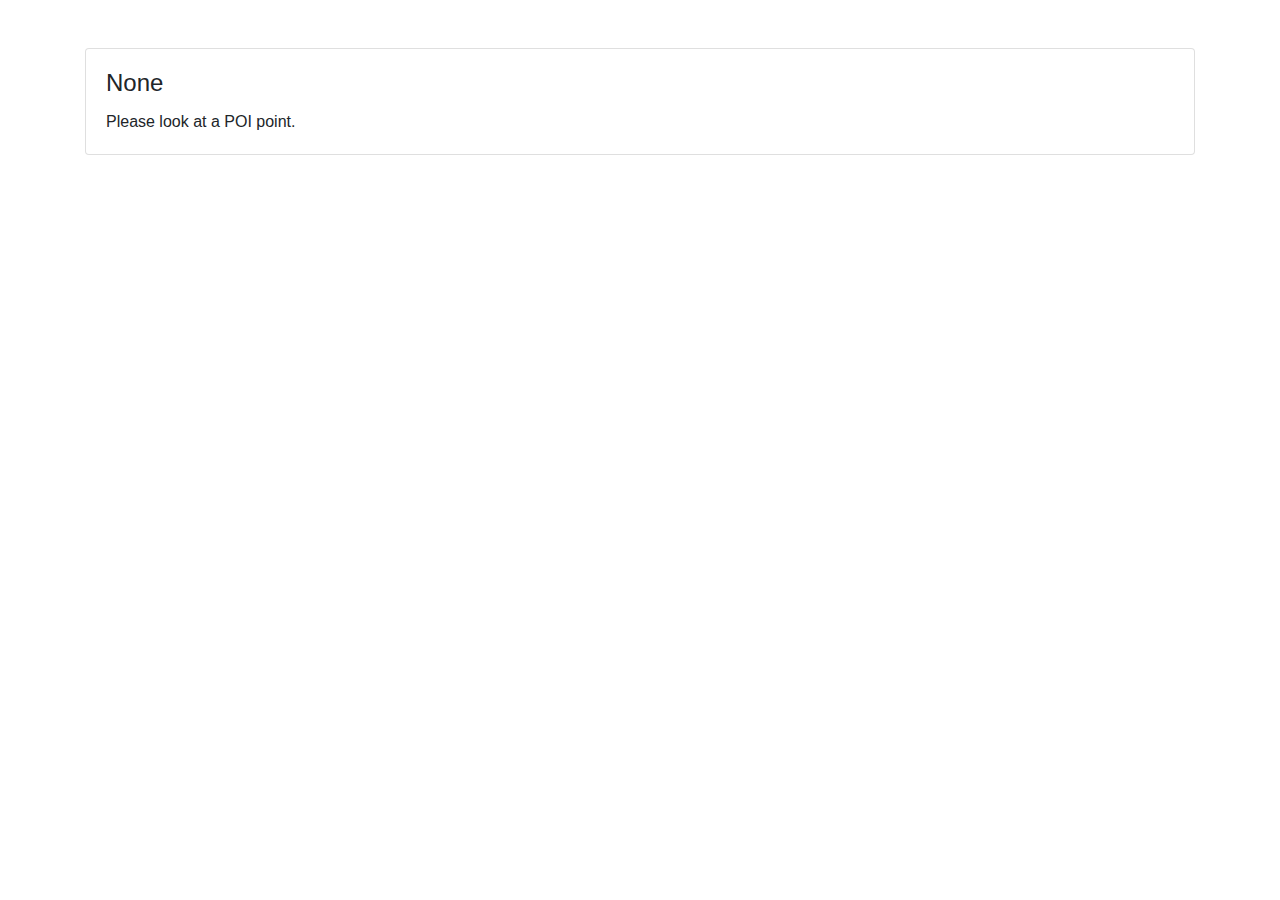
==== Assets/WebGLTemplates/BATemplate/index.html @ 95d806e7 "update CameraController, add OnDataReceived to ComUtility, add LockstateManager, some improvements" ====
<!DOCTYPE html>
<html lang="en-us">

<head>
  <meta charset="utf-8">
  <meta http-equiv="Content-Type" content="text/html; charset=utf-8">
  <title>Unity WebGL Player | %UNITY_WEB_NAME%</title>
  <script src="%UNITY_WEBGL_LOADER_URL%"></script>
  <script>
    var gameInstance = UnityLoader.instantiate("gameContainer", "%UNITY_WEBGL_BUILD_URL%");
  </script>
  <link rel="stylesheet" type="text/css" href="resources/css/bootstrap.min.css">
</head>

<body>

  <div class="container">
    <div class="row">
      <div class="col-12" id="gameContainer" style="width: %UNITY_WIDTH%px; height: %UNITY_HEIGHT%px; margin: auto"></div>
      <!-- <button type="button" class="btn btn-primary" onclick="">Press me hard!</button>-->
    </div>
    <div class="row my-5">
      <div class="col">
        <div class="card">
          <div class="card-body">
            <h4 class="card-title" id="poi_name">None</h4>
            <p class="card-text" id="poi_description">Please look at a POI point.</p>
          </div>
        </div>
      </div>
    </div>
  </div>

  <script src="resources/js/jquery.js"></script>
  <script src="resources/js/bootstrap.bundle.min.js"></script>
</body>

</html>
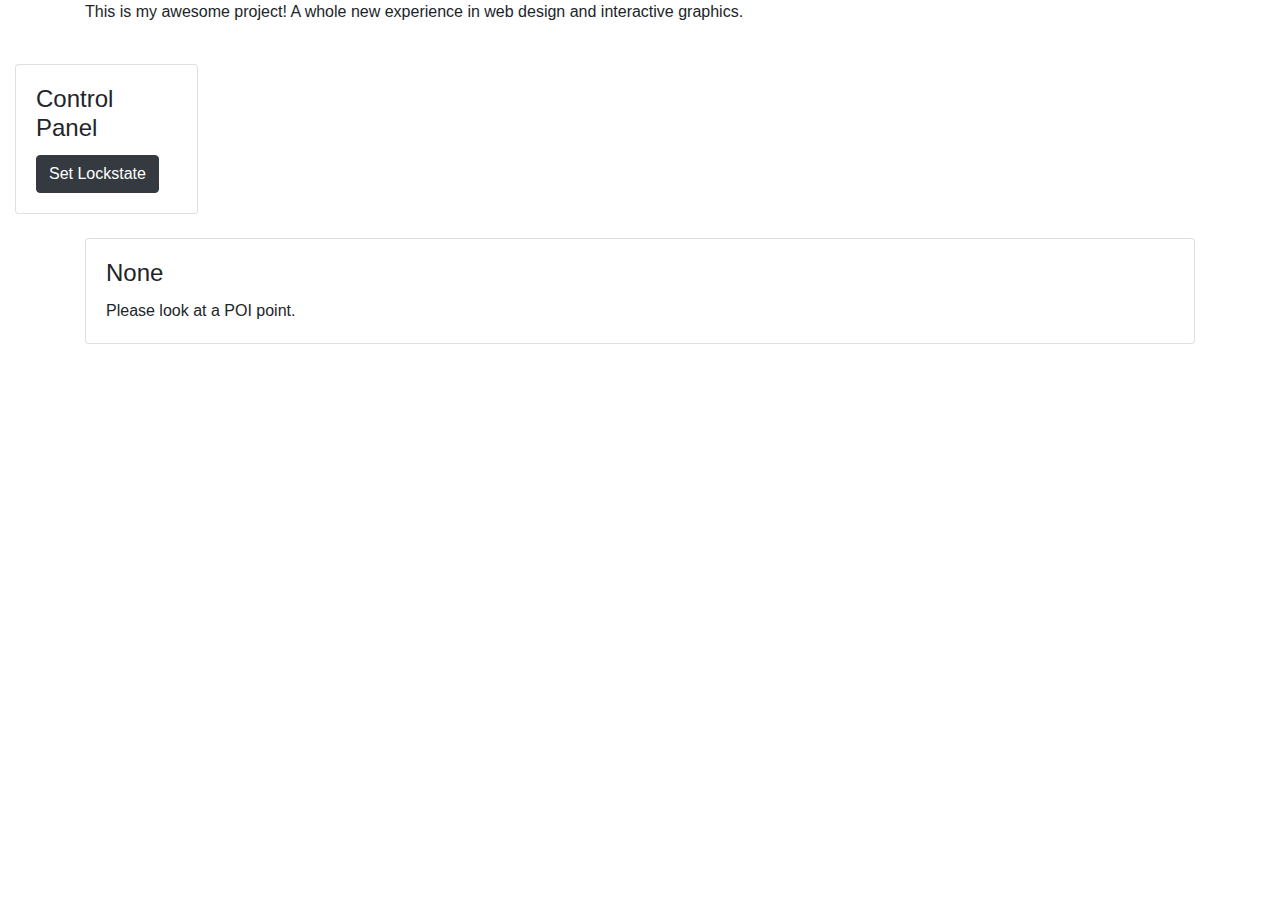
==== commit 6b0e1540: "work on website (add more content and communication to unity script)" ====
--- a/Assets/WebGLTemplates/BATemplate/index.html
+++ b/Assets/WebGLTemplates/BATemplate/index.html
@@ -2,37 +2,75 @@
 <html lang="en-us">
 
 <head>
-  <meta charset="utf-8">
-  <meta http-equiv="Content-Type" content="text/html; charset=utf-8">
-  <title>Unity WebGL Player | %UNITY_WEB_NAME%</title>
-  <script src="%UNITY_WEBGL_LOADER_URL%"></script>
-  <script>
-    var gameInstance = UnityLoader.instantiate("gameContainer", "%UNITY_WEBGL_BUILD_URL%");
-  </script>
-  <link rel="stylesheet" type="text/css" href="resources/css/bootstrap.min.css">
+    <meta charset="utf-8">
+    <meta http-equiv="Content-Type" content="text/html; charset=utf-8">
+    <title>Unity WebGL Player | %UNITY_WEB_NAME%</title>
+    <script src="%UNITY_WEBGL_LOADER_URL%"></script>
+    <script>
+        const gameInstance = UnityLoader.instantiate("gameContainer", "%UNITY_WEBGL_BUILD_URL%");
+
+        function ToggleLockState(_isLocked) {
+            let lockState = "CursorLockMode.";
+            if (_isLocked) {
+                document.getElementById("gameContainer").requestPointerLock();
+                document.getElementById("gameContainer").focus();
+                lockState += "Locked";
+            } else {
+                lockState += "None";
+                document.getElementById("gameContainer").blur();
+            }
+            console.log("Send to Unity: " + lockState);
+            gameInstance.SendMessage('GameManager', 'SetLockState', lockState);
+        }
+    </script>
+    <link rel="stylesheet" type="text/css" href="resources/css/bootstrap.min.css">
+    <link rel="stylesheet" href="resources/css/gameContainer.css">
 </head>
 
 <body>
 
-  <div class="container">
+<div class="container">
+    <!-- TopPanel -->
     <div class="row">
-      <div class="col-12" id="gameContainer" style="width: %UNITY_WIDTH%px; height: %UNITY_HEIGHT%px; margin: auto"></div>
-      <!-- <button type="button" class="btn btn-primary" onclick="">Press me hard!</button>-->
+        <div class="col">
+            <p>This is my awesome project! A whole new experience in web design and interactive graphics.</p>
+        </div>
     </div>
-    <div class="row my-5">
-      <div class="col">
-        <div class="card">
-          <div class="card-body">
-            <h4 class="card-title" id="poi_name">None</h4>
-            <p class="card-text" id="poi_description">Please look at a POI point.</p>
-          </div>
+</div>
+<div class="container-fluid mt-4">
+    <!-- GameContainer -->
+    <div class="row">
+        <div class="col-sm-2 col-12 mb-2 mb-sm-0">
+            <div class="card">
+                <div class="card-body">
+                    <h4 class="card-title">Control Panel</h4>
+                    <button class="btn btn-dark" id="optionButton" onclick="ToggleLockState(true)">Set Lockstate</button>
+                </div>
+            </div>
         </div>
-      </div>
+        <div class="col-12 col-sm-8 col-sm-offset-2">
+            <!-- width: %UNITY_WIDTH%px; height: %UNITY_HEIGHT%px;  -->
+            <div id="gameContainer" oncontextmenu="ToggleLockState(false)" onclick="ToggleLockState(true)"></div>
+        </div>
     </div>
-  </div>
+</div>
+<div class="container mt-4">
+    <!-- BottomPanel -->
+    <div class="row">
+        <div class="col">
+            <div class="card">
+                <div class="card-body">
+                    <h4 class="card-title" id="poi_name">None</h4>
+                    <p class="card-text" id="poi_description">Please look at a POI point.</p>
+                </div>
+            </div>
+        </div>
+    </div>
+</div>
 
-  <script src="resources/js/jquery.js"></script>
-  <script src="resources/js/bootstrap.bundle.min.js"></script>
+<script src="resources/js/jquery.js"></script>
+<script src="resources/js/bootstrap.bundle.min.js"></script>
+
 </body>
 
 </html>--- a/Assets/WebGLTemplates/BATemplate/resources/css/gameContainer.css
+++ b/Assets/WebGLTemplates/BATemplate/resources/css/gameContainer.css
@@ -0,0 +1,4 @@
+#gameContainer {
+    background: none !important;
+    margin: auto;
+}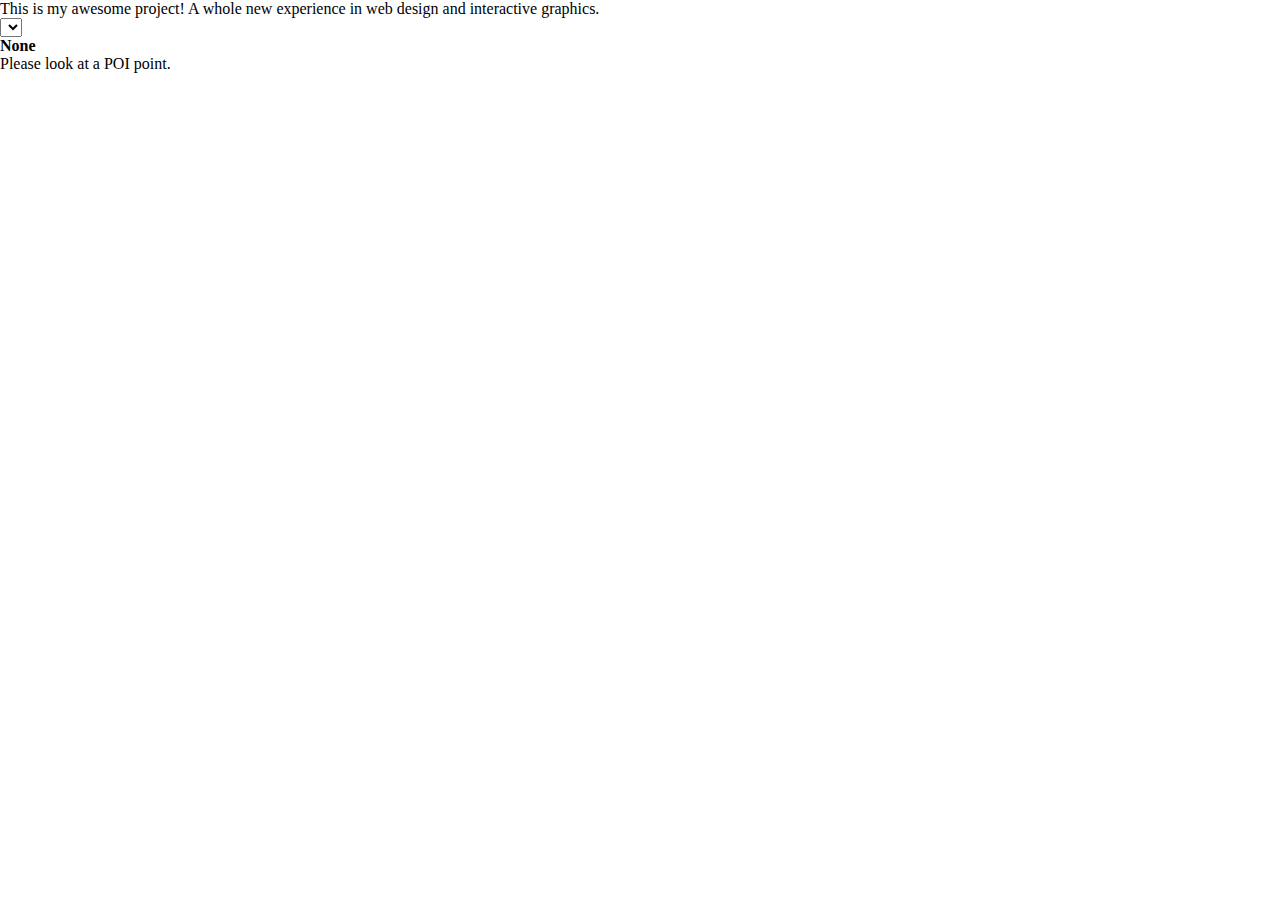
==== commit f71e62e6: "Unnecessary files were extracted, a scene editor was created from the project" ====
--- a/Assets/WebGLTemplates/BATemplate/index.html
+++ b/Assets/WebGLTemplates/BATemplate/index.html
@@ -4,73 +4,37 @@
 <head>
     <meta charset="utf-8">
     <meta http-equiv="Content-Type" content="text/html; charset=utf-8">
+
     <title>Unity WebGL Player | %UNITY_WEB_NAME%</title>
+
+    <link rel="stylesheet" href="resources/css/style.css">
+
     <script src="%UNITY_WEBGL_LOADER_URL%"></script>
     <script>
         const gameInstance = UnityLoader.instantiate("gameContainer", "%UNITY_WEBGL_BUILD_URL%");
-
-        function ToggleLockState(_isLocked) {
-            let lockState = "CursorLockMode.";
-            if (_isLocked) {
-                document.getElementById("gameContainer").requestPointerLock();
-                document.getElementById("gameContainer").focus();
-                lockState += "Locked";
-            } else {
-                lockState += "None";
-                document.getElementById("gameContainer").blur();
-            }
-            console.log("Send to Unity: " + lockState);
-            gameInstance.SendMessage('GameManager', 'SetLockState', lockState);
-        }
     </script>
-    <link rel="stylesheet" type="text/css" href="resources/css/bootstrap.min.css">
-    <link rel="stylesheet" href="resources/css/gameContainer.css">
+    <script src="https://ajax.googleapis.com/ajax/libs/jquery/3.3.1/jquery.min.js"></script>
+    <script src="resources/js/script.js"></script>
 </head>
 
 <body>
 
-<div class="container">
-    <!-- TopPanel -->
-    <div class="row">
-        <div class="col">
-            <p>This is my awesome project! A whole new experience in web design and interactive graphics.</p>
-        </div>
-    </div>
-</div>
-<div class="container-fluid mt-4">
-    <!-- GameContainer -->
-    <div class="row">
-        <div class="col-sm-2 col-12 mb-2 mb-sm-0">
-            <div class="card">
-                <div class="card-body">
-                    <h4 class="card-title">Control Panel</h4>
-                    <button class="btn btn-dark" id="optionButton" onclick="ToggleLockState(true)">Set Lockstate</button>
-                </div>
-            </div>
-        </div>
-        <div class="col-12 col-sm-8 col-sm-offset-2">
-            <!-- width: %UNITY_WIDTH%px; height: %UNITY_HEIGHT%px;  -->
-            <div id="gameContainer" oncontextmenu="ToggleLockState(false)" onclick="ToggleLockState(true)"></div>
-        </div>
-    </div>
-</div>
-<div class="container mt-4">
-    <!-- BottomPanel -->
-    <div class="row">
-        <div class="col">
-            <div class="card">
-                <div class="card-body">
-                    <h4 class="card-title" id="poi_name">None</h4>
-                    <p class="card-text" id="poi_description">Please look at a POI point.</p>
-                </div>
-            </div>
-        </div>
-    </div>
-</div>
+    <header>
+        <p>This is my awesome project! A whole new experience in web design and interactive graphics.</p>
+    </header>
 
-<script src="resources/js/jquery.js"></script>
-<script src="resources/js/bootstrap.bundle.min.js"></script>
+    <aside>
+        <select id="sceneSelection" onchange="sendSceneIDToUnity(this.value)"></select>
+    </aside>
 
+    <main>
+        <div id="gameContainer" oncontextmenu="ToggleLockState(false)" onclick="ToggleLockState(true)" style="width: %UNITY_WIDTH%px; height: %UNITY_HEIGHT%px;"></div>
+    </main>
+
+    <footer>
+        <h4 id="poi_name">None</h4>
+        <p id="poi_description">Please look at a POI point.</p>
+    </footer>
 </body>
 
-</html>+</html>
--- a/Assets/WebGLTemplates/BATemplate/resources/css/style.css
+++ b/Assets/WebGLTemplates/BATemplate/resources/css/style.css
@@ -0,0 +1,12 @@
+* {
+  margin: 0;
+  padding: 0;
+}
+
+#gameContainer {
+  background-color: #000000;
+  width: 100%;
+  height: 100%;
+}
+
+/*# sourceMappingURL=style.css.map */
